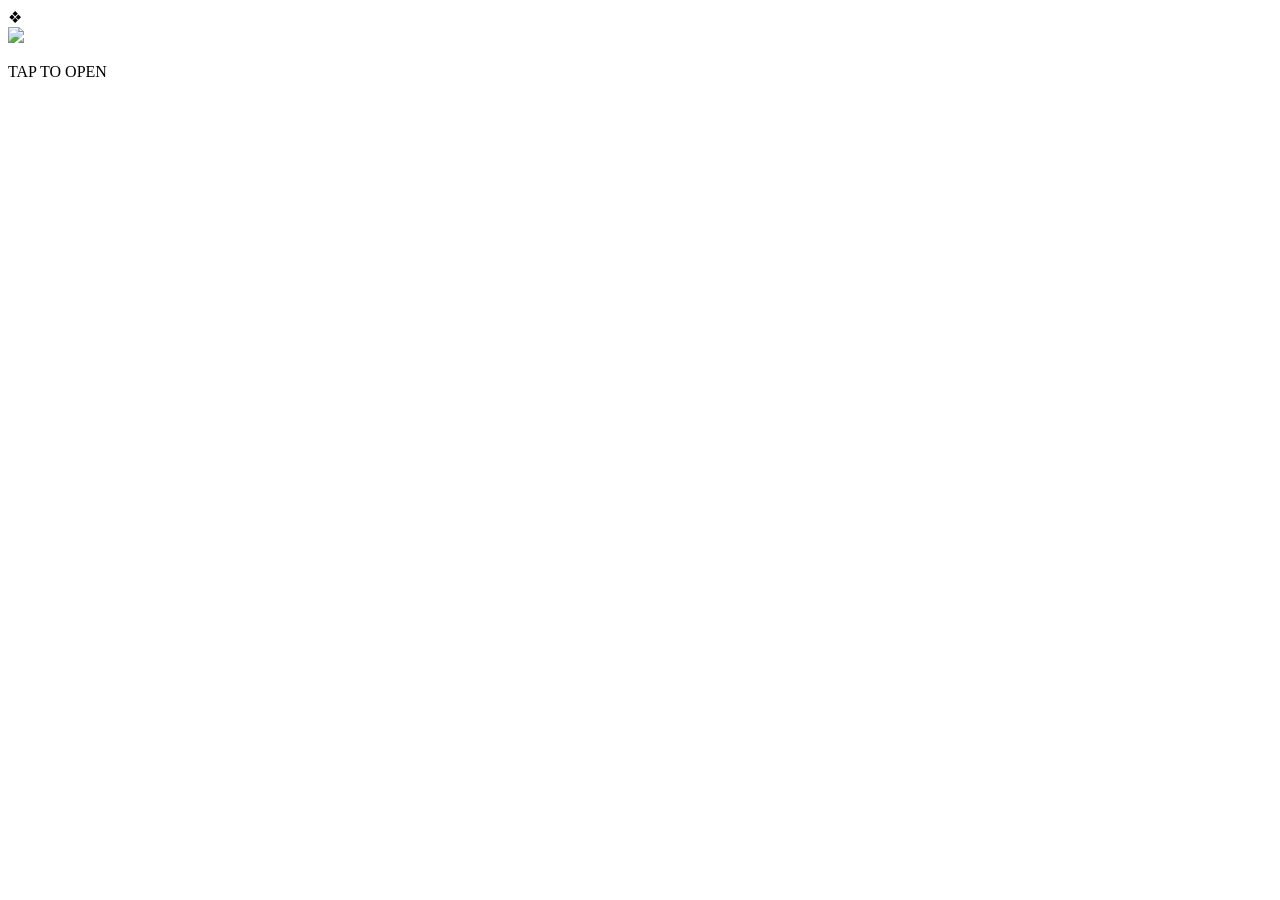
==== index.html @ a95b10b1 "index.html" ====
<!DOCTYPE html>
<html lang="en">
<head>
  <meta charset="UTF-8">
  <title>Royal Wedding Invitation</title>
  <link rel="stylesheet" href="style.css">
</head>

<body class="envelope-page">

<audio id="bg-music" loop>
  <source src="assets/music.mp3" type="audio/mpeg">
</audio>

<div class="envelope-wrapper" onclick="openEnvelope()">

  <div class="envelope">
    <div class="flap"></div>
    <div class="body"></div>
    <div class="seal">❖</div>
  </div>

  <img src="assets/pm-logo.png" class="logo">
  <p class="tap">TAP TO OPEN</p>

</div>

<script>
function openEnvelope() {
  const music = document.getElementById("bg-music");

  document.querySelector(".envelope").classList.add("open");
  document.querySelector(".logo").classList.add("fade");
  document.querySelector(".tap").classList.add("fade");

  if (music.paused) {
    music.volume = 0;
    music.play();

    let v = 0;
    const fade = setInterval(() => {
      if (v < 1) {
        v += 0.05;
        music.volume = v;
      } else {
        clearInterval(fade);
      }
    }, 150);
  }

  setTimeout(() => {
    window.location.href = "invite.html";
  }, 1400);
}
</script>

</body>
</html>
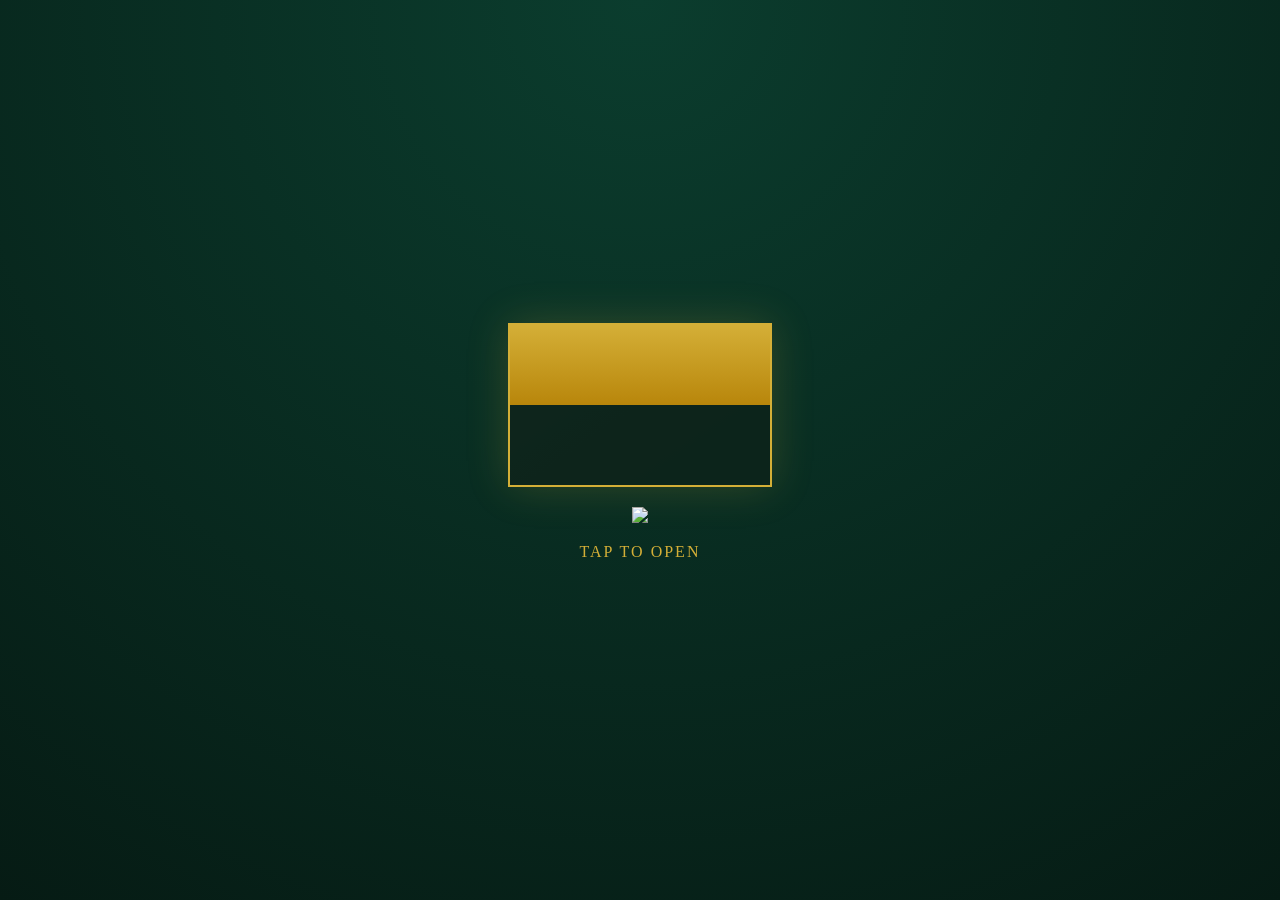
==== commit e0d7f323: "index.html" ====
--- a/index.html
+++ b/index.html
@@ -20,7 +20,7 @@
     <div class="seal">❖</div>
   </div>
 
-  <img src="assets/pm-logo.png" class="logo">
+  <img src="https://github.com/user-attachments/assets/cef4d6de-1b1e-4003-b047-3195804d401f" class="logo">
   <p class="tap">TAP TO OPEN</p>
 
 </div>
--- a/style.css
+++ b/style.css
@@ -0,0 +1,148 @@
+:root {
+  --green: #0b3d2e;
+  --dark: #061b14;
+  --gold: #d4af37;
+  --ivory: #f8f3e7;
+}
+
+/* GLOBAL */
+body {
+  margin: 0;
+  font-family: Georgia, serif;
+  background: radial-gradient(circle at top, var(--green), var(--dark));
+  color: var(--ivory);
+}
+
+/* TEXTURE */
+body::before {
+  content: "";
+  position: fixed;
+  inset: 0;
+  background: url("https://www.transparenttextures.com/patterns/arabesque.png");
+  opacity: 0.06;
+  pointer-events: none;
+}
+
+/* ENVELOPE */
+.envelope-page {
+  display: flex;
+  justify-content: center;
+  align-items: center;
+  height: 100vh;
+  text-align: center;
+}
+
+.envelope-wrapper {
+  cursor: pointer;
+}
+
+.envelope {
+  width: 260px;
+  height: 160px;
+  background: linear-gradient(145deg, #3b0a0a, #1a0000);
+  border: 2px solid var(--gold);
+  position: relative;
+  box-shadow: 0 0 40px rgba(212,175,55,0.2);
+  overflow: hidden;
+}
+
+.flap {
+  position: absolute;
+  width: 100%;
+  height: 50%;
+  background: linear-gradient(to bottom, var(--gold), #b8860b);
+  transform-origin: top;
+  transition: 1s;
+  z-index: 3;
+}
+
+.body {
+  position: absolute;
+  width: 100%;
+  height: 100%;
+  background: rgba(10,40,30,0.9);
+}
+
+.seal {
+  position: absolute;
+  top: 55px;
+  left: 50%;
+  transform: translateX(-50%);
+  color: var(--gold);
+  font-size: 24px;
+}
+
+.envelope.open .flap {
+  transform: rotateX(180deg);
+}
+
+.logo {
+  width: 110px;
+  margin-top: 20px;
+}
+
+.tap {
+  color: var(--gold);
+  letter-spacing: 2px;
+}
+
+.fade {
+  opacity: 0;
+}
+
+/* HERO */
+.hero {
+  text-align: center;
+  padding: 100px 20px;
+}
+
+.hero h1 {
+  color: var(--gold);
+  letter-spacing: 3px;
+}
+
+.names {
+  font-size: 32px;
+}
+
+.ring {
+  width: 40px;
+}
+
+/* DIVIDER */
+.divider {
+  text-align: center;
+  color: var(--gold);
+  margin: 40px 0;
+}
+
+/* SECTIONS */
+section {
+  max-width: 750px;
+  margin: auto;
+  padding: 30px;
+  text-align: center;
+}
+
+/* COUNTDOWN */
+#countdown {
+  font-size: 26px;
+  color: var(--gold);
+}
+
+/* VENUE */
+a {
+  color: var(--gold);
+  text-decoration: none;
+}
+
+/* RSVP */
+.family {
+  color: var(--gold);
+  font-style: italic;
+}
+
+.footer-note,
+.footer-names {
+  font-style: italic;
+}
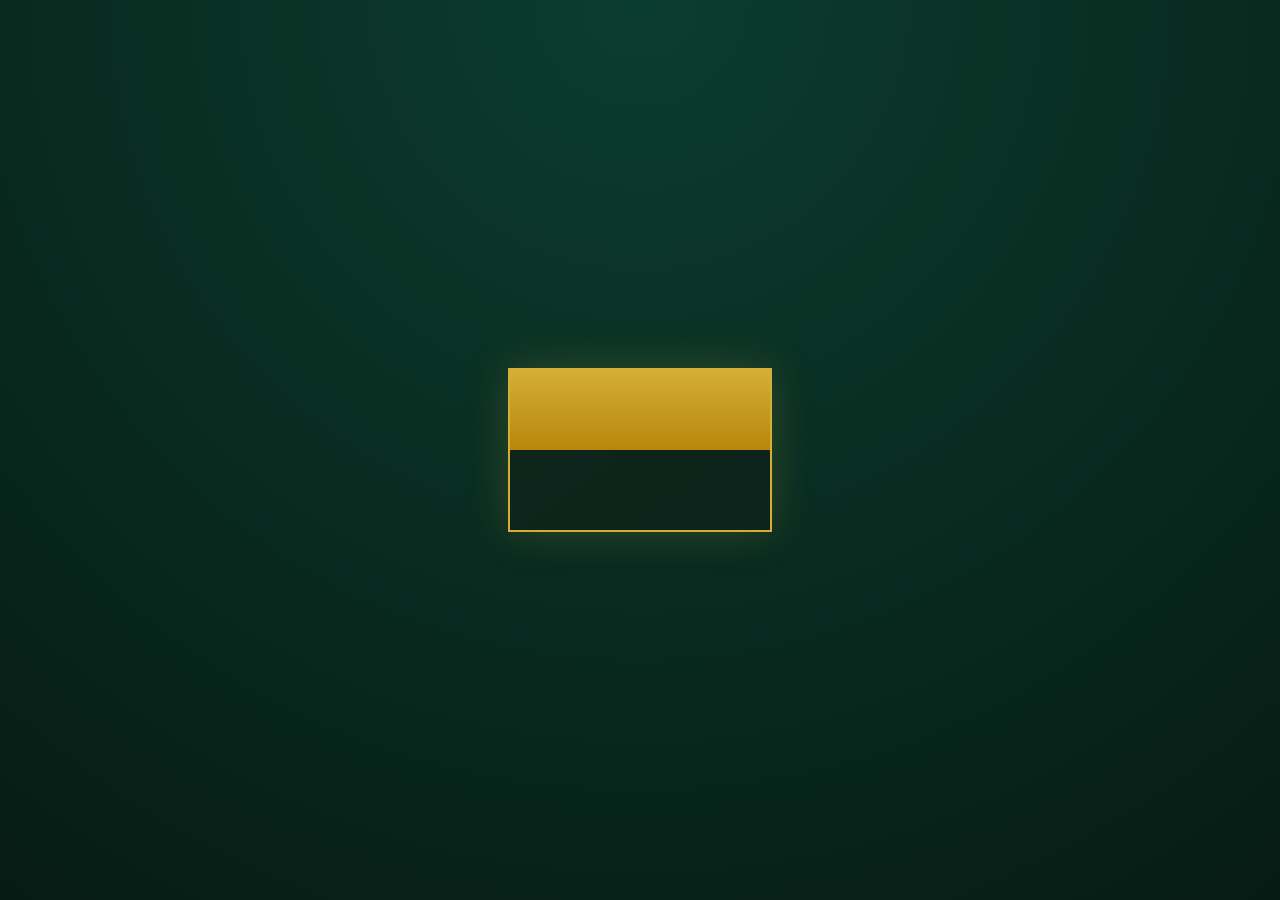
==== commit 869b962b: "index.html" ====
--- a/index.html
+++ b/index.html
@@ -9,7 +9,7 @@
 <body class="envelope-page">
 
 <audio id="bg-music" loop>
-  <source src="assets/music.mp3" type="audio/mpeg">
+  <source src=(https://github.com/user-attachments/files/27313799/music.mp3) type="audio/mpeg">
 </audio>
 
 <div class="envelope-wrapper" onclick="openEnvelope()">
@@ -17,10 +17,9 @@
   <div class="envelope">
     <div class="flap"></div>
     <div class="body"></div>
-    <div class="seal">❖</div>
+    <div class="logo">
+  <img src="https://github.com/user-attachments/assets/cef4d6de-1b1e-4003-b047-3195804d401f" alt="Logo">
   </div>
-
-  <img src="https://github.com/user-attachments/assets/cef4d6de-1b1e-4003-b047-3195804d401f" class="logo">
   <p class="tap">TAP TO OPEN</p>
 
 </div>
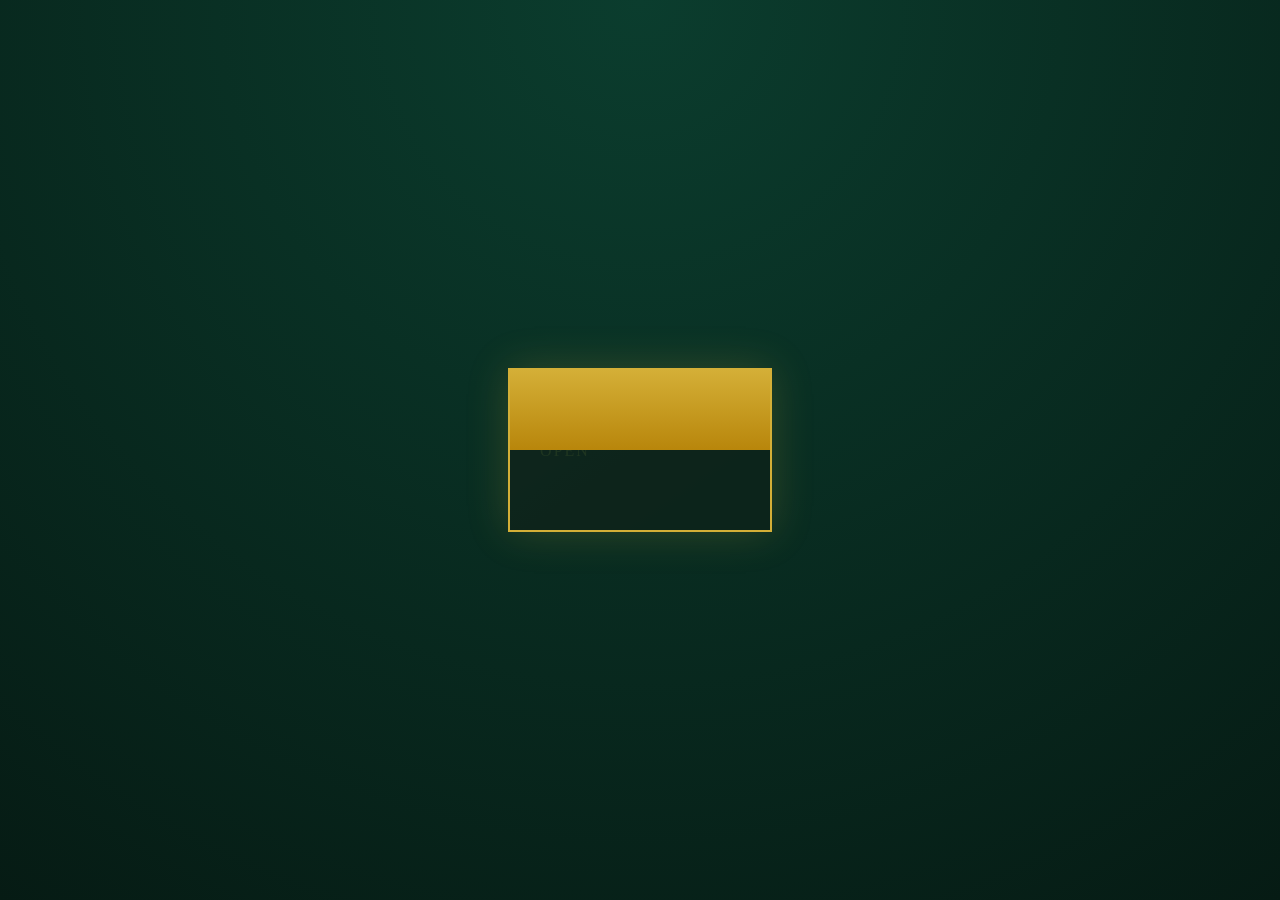
==== commit 8eca816e: "index.html" ====
--- a/index.html
+++ b/index.html
@@ -19,7 +19,6 @@
     <div class="body"></div>
     <div class="logo">
   <img src="https://github.com/user-attachments/assets/cef4d6de-1b1e-4003-b047-3195804d401f" alt="Logo">
-  </div>
   <p class="tap">TAP TO OPEN</p>
 
 </div>
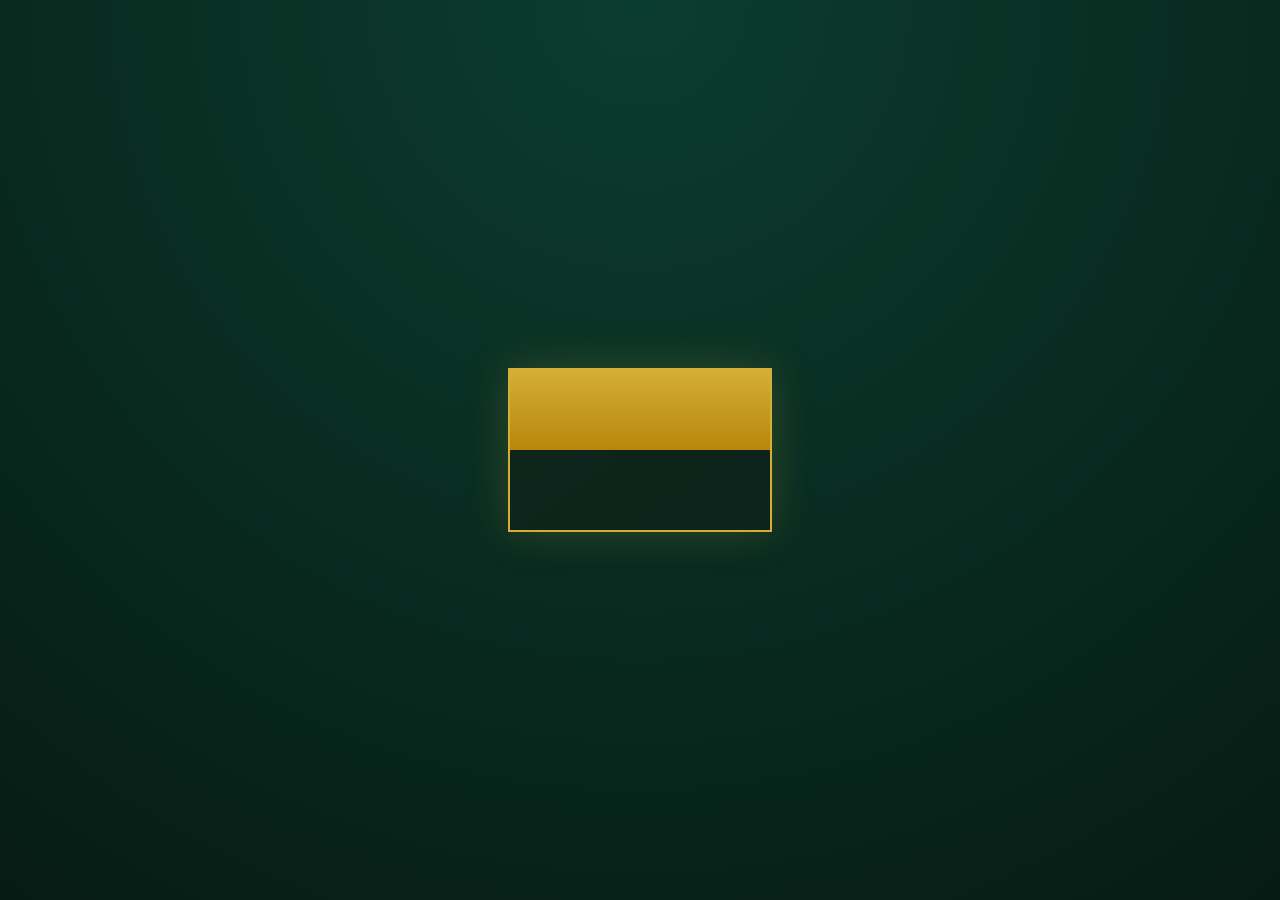
==== commit e7256e4a: "index.html" ====
--- a/index.html
+++ b/index.html
@@ -17,7 +17,7 @@
   <div class="envelope">
     <div class="flap"></div>
     <div class="body"></div>
-    <div class="logo">
+    <div class="logo"></div>
   <img src="https://github.com/user-attachments/assets/cef4d6de-1b1e-4003-b047-3195804d401f" alt="Logo">
   <p class="tap">TAP TO OPEN</p>
 
